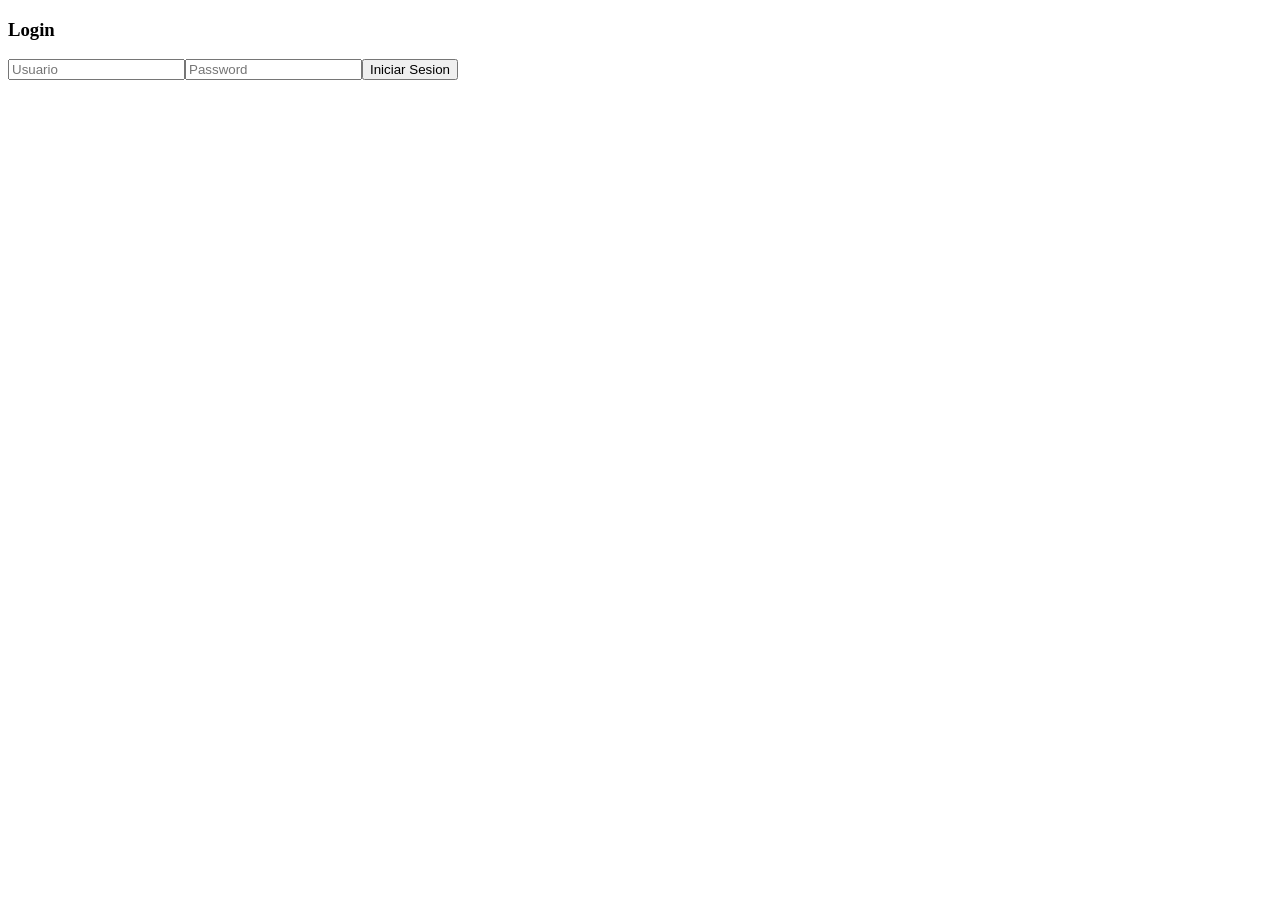
==== index.html @ 05387ff6 "Completar las primeras secciones del proyecto Menu Boton ItemContacto Seccion de contacto" ====
<!DOCTYPE html>
<html lang="en">
<head>
    <meta charset="UTF-8">
    <meta name="viewport" content="width=device-width, initial-scale=1.0">
    <title>Document</title>
 
 
    <link rel="stylesheet" href="index.css">
</head>
<body>
    <main id="root">
 
    </main>
    <script src="index.js" type="module"> </script>
   
</body>
</html>
---- index.css ----
.div-padre {
    display: flex;
    border: 1px solid black;
    gap: 5px;
    padding: 5px;
}

.div-uno {
    border: 1px solid blue;
    height: 50px;
    width: 50px;
}

.div-dos {
    border: 1px solid red;
    height: 50px;
    width: 50px;
}
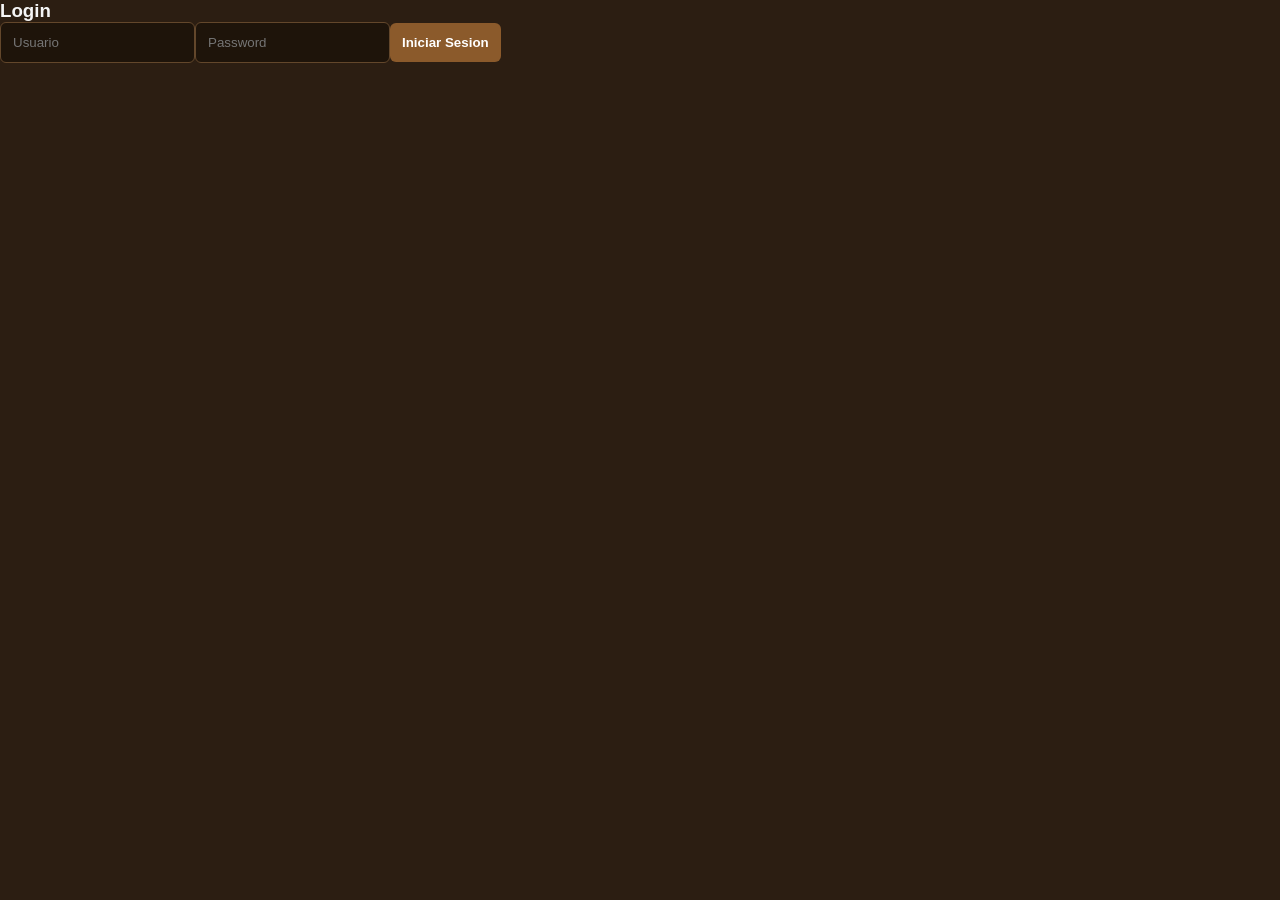
==== commit 8a38cb73: "Funcionamiento realizado" ====
--- a/index.html
+++ b/index.html
@@ -3,7 +3,8 @@
 <head>
     <meta charset="UTF-8">
     <meta name="viewport" content="width=device-width, initial-scale=1.0">
-    <title>Document</title>
+    <title>Bienvenido</title>
+    <link rel="stylesheet" href="./app.css">
  
  
     <link rel="stylesheet" href="index.css">
--- a/app.css
+++ b/app.css
@@ -0,0 +1,122 @@
+/* 1. Reset general para limpieza total */
+* {
+    margin: 0;
+    padding: 0;
+    box-sizing: border-box;
+    font-family: 'Segoe UI', Tahoma, Geneva, Verdana, sans-serif;
+}
+
+/* 2. Colores base y fondo */
+body {
+    background-color: #2c1e12; /* Un café más profundo y elegante */
+    color: #f5f5f5; /* Texto casi blanco para que resalte bien */
+    overflow: hidden; /* Evita que la página entera tenga scroll */
+}
+
+/* 3. Estructura principal */
+#app {
+    width: 100vw;
+    height: 100vh;
+    display: flex;
+}
+
+/* 4. Menú Lateral (Sidebar) */
+#nav {
+    width: 250px; /* Ancho fijo para el menú es mejor que un % */
+    height: 100vh;
+    background-color: #3e2a1a;
+    display: flex;
+    flex-direction: column;
+    padding: 20px;
+    box-shadow: 2px 0 10px rgba(0,0,0,0.3);
+    z-index: 10;
+}
+
+/* Estilo para los botones que insertas con JS */
+#nav button {
+    background: transparent;
+    border: none;
+    color: #d2b48c; /* Color canela suave */
+    padding: 15px;
+    text-align: left;
+    font-size: 1rem;
+    cursor: pointer;
+    border-radius: 8px;
+    transition: all 0.3s ease;
+    display: flex;
+    align-items: center;
+    gap: 10px;
+    margin-bottom: 5px;
+}
+
+#nav button:hover {
+    background-color: #4b3621;
+    color: #ffffff;
+}
+
+/* 5. Contenedor de Contenido (Donde sale la agenda y tareas) */
+#container {
+    flex-grow: 1; /* Ocupa todo el espacio restante */
+    height: 100vh;
+    padding: 40px;
+    overflow-y: auto; /* Solo esta parte tiene scroll si el contenido es largo */
+    background: linear-gradient(135deg, #4b3621 0%, #3e2a1a 100%);
+}
+
+/* 6. Estilos para los títulos y formularios que se cargan */
+h2 {
+    margin-bottom: 25px;
+    font-size: 2rem;
+    border-bottom: 2px solid #d2b48c;
+    display: inline-block;
+    padding-bottom: 5px;
+}
+
+/* Estilo para inputs y botones dentro del contenedor */
+form {
+    display: flex;
+    flex-direction: column;
+    gap: 15px;
+    max-width: 400px;
+    background: rgba(255, 255, 255, 0.05);
+    padding: 20px;
+    border-radius: 12px;
+}
+
+input {
+    padding: 12px;
+    border-radius: 6px;
+    border: 1px solid #63472b;
+    background-color: #1e140a;
+    color: white;
+}
+
+button {
+    padding: 12px;
+    background-color: #8b5a2b;
+    color: white;
+    border: none;
+    border-radius: 6px;
+    cursor: pointer;
+    font-weight: bold;
+}
+
+button:hover {
+    background-color: #a67c52;
+}
+
+/* Estilo para la lista de contactos o tareas */
+ul, .contactos {
+    list-style: none;
+    margin-top: 20px;
+}
+
+li, .tarjeta-contacto {
+    background: rgba(255, 255, 255, 0.1);
+    margin-bottom: 10px;
+    padding: 15px;
+    border-radius: 8px;
+    display: flex;
+    justify-content: space-between;
+    align-items: center;
+}
--- a/index.css
+++ b/index.css
@@ -1,18 +1,44 @@
+/* Contenedor principal */
 .div-padre {
     display: flex;
-    border: 1px solid black;
-    gap: 5px;
-    padding: 5px;
+    justify-content: center; /* Centra los elementos horizontalmente */
+    align-items: center;     /* Centra los elementos verticalmente */
+    gap: 15px;               /* Más espacio entre elementos para que respiren */
+    padding: 20px;
+    background-color: rgba(255, 255, 255, 0.05); /* Fondo sutil */
+    border: 2px solid #63472b; /* Borde color café en lugar de negro */
+    border-radius: 12px;     /* Esquinas redondeadas */
+    box-shadow: 0 4px 10px rgba(0, 0, 0, 0.2); /* Sombra para dar profundidad */
 }
 
+/* Estilo base para los hijos (clases comunes) */
+.div-uno, .div-dos {
+    height: 60px;
+    width: 60px;
+    display: flex;
+    justify-content: center;
+    align-items: center;
+    border-radius: 8px;      /* Esquinas suaves */
+    cursor: pointer;         /* Cambia el cursor para indicar que es clickeable */
+    transition: all 0.3s ease; /* Animación suave para cambios */
+    font-weight: bold;
+    color: white;
+}
+
+/* Personalización de cada uno */
 .div-uno {
-    border: 1px solid blue;
-    height: 50px;
-    width: 50px;
+    background-color: #3b5998; /* Un azul más moderno */
+    border: 1px solid #2d4373;
 }
 
 .div-dos {
-    border: 1px solid red;
-    height: 50px;
-    width: 50px;
+    background-color: #a33b3b; /* Un rojo más elegante que combine con el café */
+    border: 1px solid #7d2a2a;
+}
+
+/* Efectos al pasar el ratón (Hover) */
+.div-uno:hover, .div-dos:hover {
+    transform: scale(1.1); /* Se hacen un poco más grandes */
+    filter: brightness(1.2); /* Se iluminan un poco */
+    box-shadow: 0 0 15px rgba(255, 255, 255, 0.2);
 }
